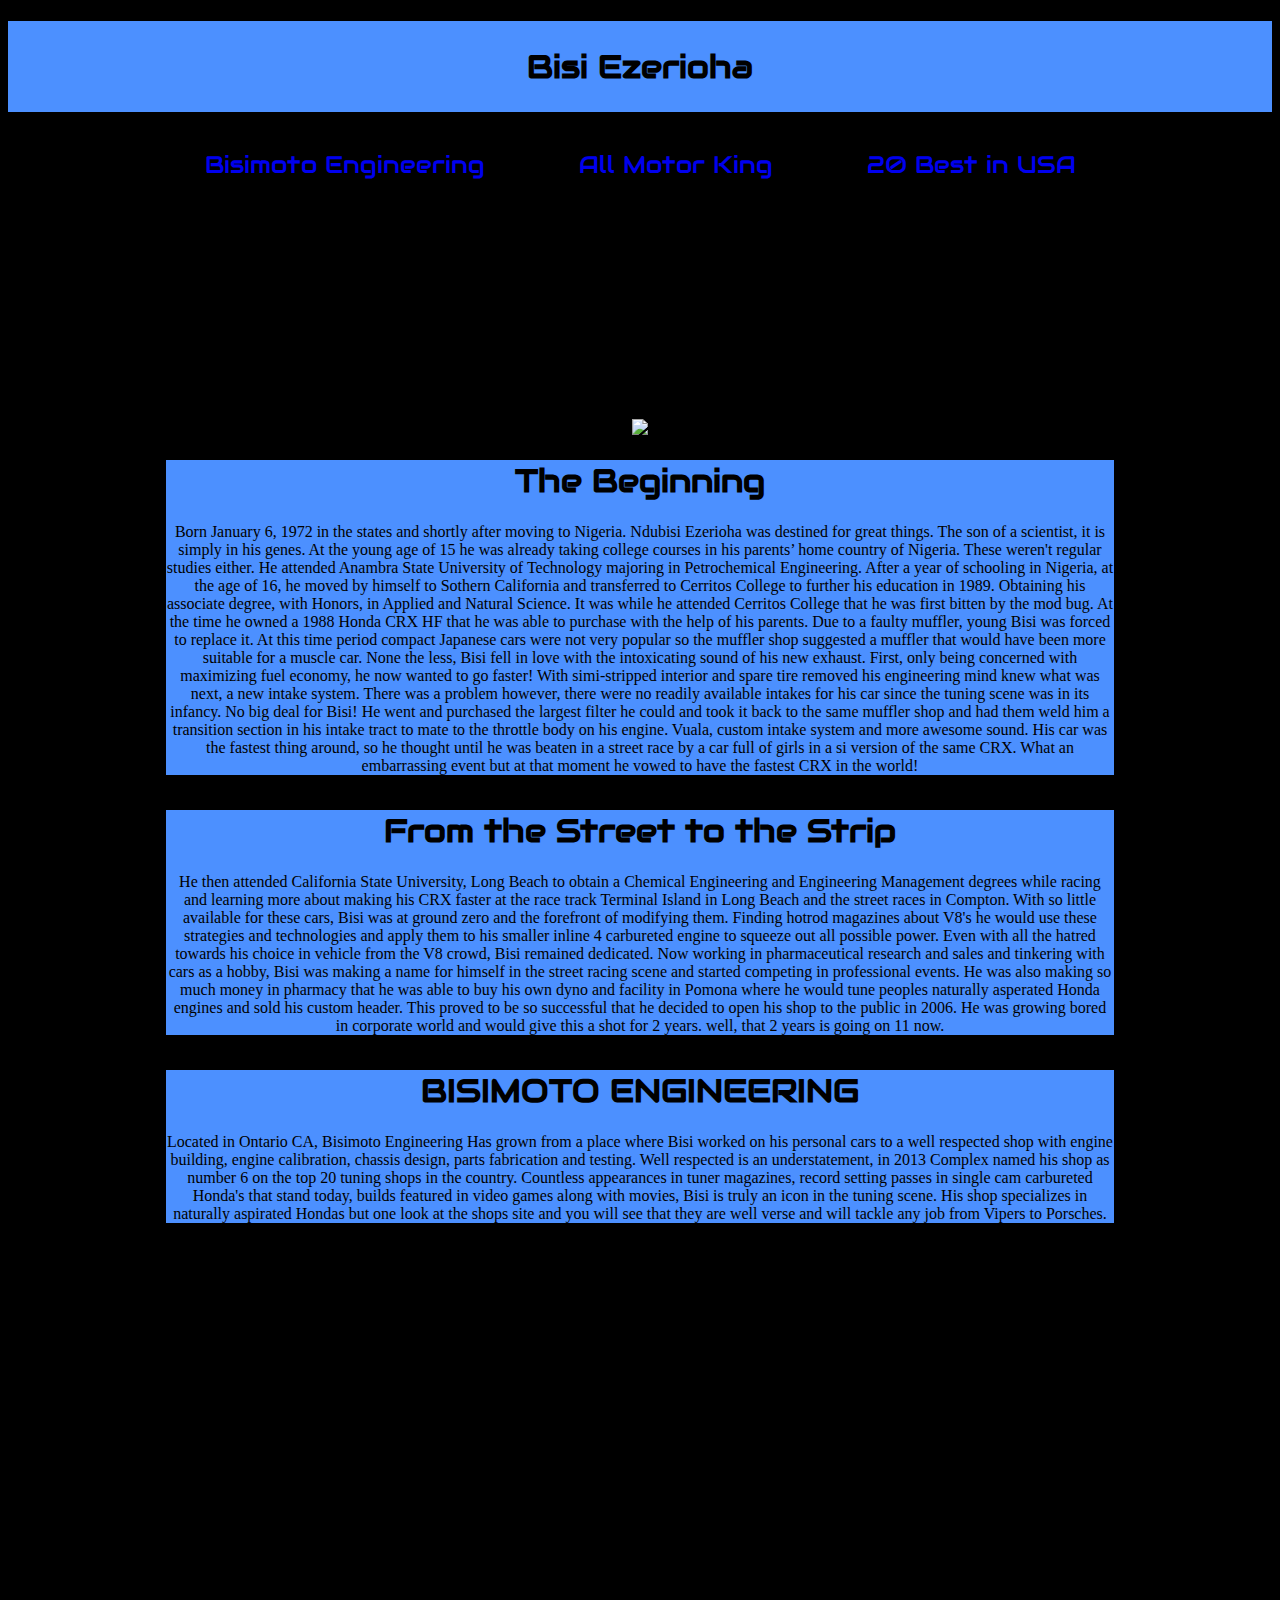
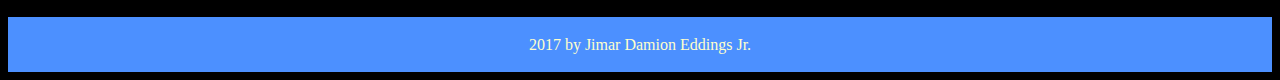
==== tribute/index.html @ 03f499f0 "summ" ====
<!DOCTYPE html>
<html >
<head>
  <meta charset="UTF-8">
  <title>Bisi Tribute page</title>
  
  
  
      <link rel="stylesheet" href="css/style.css">

  
</head>

<body>
  <header> 
  <h1> Bisi Ezerioha </h1>
</header>

<nav> 
  <ul>
    <li><a href="http://bisimoto.com/2015/"target="blank">Bisimoto Engineering</a></li>
    
    <li><a href="http://www.superstreetonline.com/features/1308-bisi-ezerioha-interview/"target="blank">All Motor King</a></li>
    
    <li><a href="http://www.complex.com/sports/2013/04/the-20-best-import-tuner-shops-in-america/evans-tuning"target="blank">20 Best in USA</a></li>
    
    </ul>
</nav>
 
<main> 
  <h2> "Single Cam King"  </h2>
  
  <img src="http://image.importtuner.com/f/syntectopshop/superstreet/11029898/impp_0811_00_z%20bisi_ezerioha%20close_up.jpg">
    
   <section> 
     <h1> The Beginning</h1>
            Born January 6, 1972 in the states and shortly after moving to Nigeria. Ndubisi Ezerioha was destined for great things. The son of a scientist, it is simply in his genes. At the young age of 15 he was already taking college courses in his parents’ home country of Nigeria. These weren't regular studies either. He attended Anambra State University of Technology majoring in Petrochemical Engineering. After a year of schooling in Nigeria, at the age of 16, he moved by himself to Sothern California and transferred to Cerritos College to further his education in 1989. Obtaining his associate degree, with Honors, in Applied and Natural Science. It was while he attended Cerritos College that he was first bitten by the mod bug. At the time he owned a 1988 Honda CRX HF that he was able to purchase with the help of his parents. Due to a faulty muffler, young Bisi was forced to replace it. At this time period compact Japanese cars were not very popular so the muffler shop suggested a muffler that would have been more suitable for a muscle car. None the less, Bisi fell in love with the intoxicating sound of his new exhaust. First, only being concerned with maximizing fuel economy, he now wanted to go faster! With simi-stripped interior and spare tire removed his engineering mind knew what was next, a new intake system. There was a problem however, there were no readily available intakes for his car since the tuning scene was in its infancy. No big deal for Bisi! He went and purchased the largest filter he could and took it back to the same muffler shop and had them weld him a transition section in his intake tract to mate to the throttle body on his engine. Vuala, custom intake system and more awesome sound. His car was the fastest thing around, so he thought until he was beaten in a street race by a car full of girls in a si version of the same CRX. What an embarrassing event but at that moment he vowed to have the fastest CRX in the world! 
</section>
   <section>
     <h1>From the Street to the Strip</h1>
          He then attended California State University, Long Beach to obtain a Chemical Engineering and Engineering Management degrees while racing and learning more about making his CRX faster at the race track Terminal Island in Long Beach and the street races in Compton. With so little available for these cars, Bisi was at ground zero and the forefront of modifying them. Finding hotrod magazines about V8's he would use these strategies and technologies and apply them to his smaller inline 4 carbureted engine to squeeze out all possible power. Even with all the hatred towards his choice in vehicle from the V8 crowd, Bisi remained dedicated. Now working in pharmaceutical research and sales and tinkering with cars as a hobby, Bisi was making a name for himself in the street racing scene and started competing in professional events. He was also making so much money in pharmacy that he was able to buy his own dyno and facility in Pomona where he would tune peoples naturally asperated Honda engines and sold his custom header. This proved to be so successful that he decided to open his shop to the public in 2006. He was growing bored in corporate world and would give this a shot for 2 years. well, that 2 years is going on 11 now. 
  </section>
  
<Section>
  <h1> BISIMOTO ENGINEERING</h1>
  Located in Ontario CA, Bisimoto Engineering Has grown from a place where Bisi worked on his personal cars to a well respected shop with engine building, engine calibration, chassis design, parts fabrication and testing. Well respected is an understatement, in 2013 Complex named his shop as number 6 on the top 20 tuning shops in the country. Countless appearances in tuner magazines, record setting passes in single cam carbureted Honda's that stand today, builds featured in video games along with movies, Bisi is truly an icon in the tuning scene. His shop specializes in naturally aspirated Hondas but one look at the shops site and you will see that they are well verse and will tackle any job from Vipers to Porsches. 
  
  
</section>

  <iframe width="560" height="315" src="https://www.youtube.com/embed/1D8oLaCgfL8?rel=0&amp;showinfo=0" frameborder="0" allowfullscreen></iframe>
  
<iframe width="560" height="315" src="https://www.youtube.com/embed/vn5U0h9tQjA?rel=0&amp;showinfo=0" frameborder="0" allowfullscreen></iframe>
</main>



<footer> 
  <p> 2017 by Jimar Damion Eddings Jr. </p>

</footer>
  
  
</body>
</html>
---- tribute/css/style.css ----
@import url('https://fonts.googleapis.com/css?family=Audiowide|Pragati+Narrow');

h2 {
  font-family: 'Pragati Narrow', sans-serif;
}
header {
  height: 9%;
  Background-color: #4c90ff;
}
body{
  background-color: #000000;
}
header h1 {
  text-align: center;
  text-size: 2em;
  font-family: 'Audiowide', cursive;
  padding: 25px;
}
h2{
  text-align: center;
  font-size: 50px
 
}
footer {
  background-color: #4c90ff;
  color: #ffffcc;
  text-align: center;
  clear: both;
  padding: .2%;
}

nav ul{
  list-style-type: none;
  text-align: center;
  padding: 15px;
  }
nav ul li{
  display: inline;
  padding: 20px
}
nav ul li a{
  text-decoration: none;
  font-family: 'Audiowide', cursive;
  font-size: 1.5em;
  padding: 25px;
}
nav ul li a:hover {
  background-color: #ffff99;
}

main p{
  font-size: 40px;
  font-family: 'Pragati Narrow', sans-serif;
  text-align: center;
  }
main {
  padding: 40px;
  text-align: center;
  
}
main section {
  width: 80%;
  margin: 0% 10% 3% 10%;
  text-align: ;
  background-color: #4c90ff;
 }
main section h1 {
  font-family: 'Audiowide', cursive;
  font-color: #cc66ff;
}
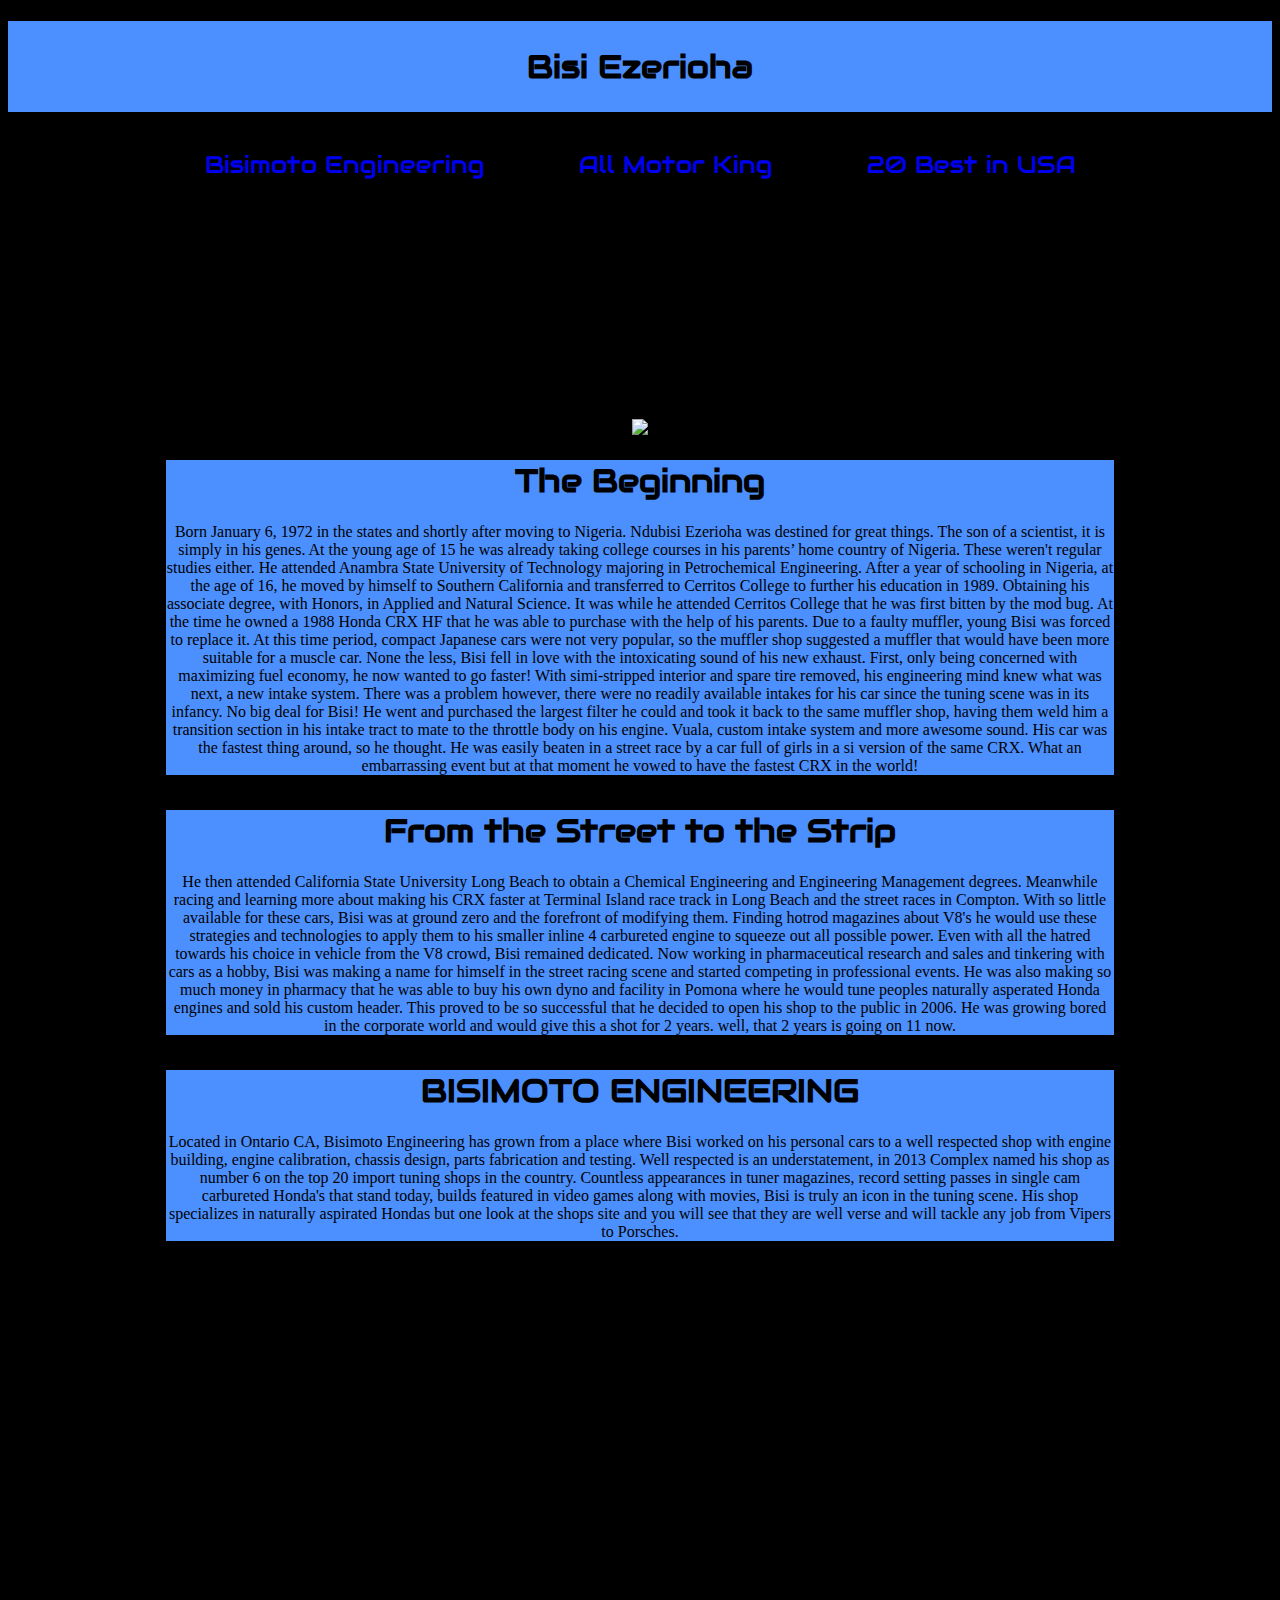
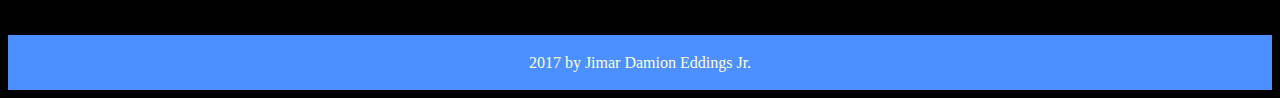
==== commit 7ff55373: "rhth" ====
--- a/tribute/index.html
+++ b/tribute/index.html
@@ -34,16 +34,16 @@
     
    <section> 
      <h1> The Beginning</h1>
-            Born January 6, 1972 in the states and shortly after moving to Nigeria. Ndubisi Ezerioha was destined for great things. The son of a scientist, it is simply in his genes. At the young age of 15 he was already taking college courses in his parents’ home country of Nigeria. These weren't regular studies either. He attended Anambra State University of Technology majoring in Petrochemical Engineering. After a year of schooling in Nigeria, at the age of 16, he moved by himself to Sothern California and transferred to Cerritos College to further his education in 1989. Obtaining his associate degree, with Honors, in Applied and Natural Science. It was while he attended Cerritos College that he was first bitten by the mod bug. At the time he owned a 1988 Honda CRX HF that he was able to purchase with the help of his parents. Due to a faulty muffler, young Bisi was forced to replace it. At this time period compact Japanese cars were not very popular so the muffler shop suggested a muffler that would have been more suitable for a muscle car. None the less, Bisi fell in love with the intoxicating sound of his new exhaust. First, only being concerned with maximizing fuel economy, he now wanted to go faster! With simi-stripped interior and spare tire removed his engineering mind knew what was next, a new intake system. There was a problem however, there were no readily available intakes for his car since the tuning scene was in its infancy. No big deal for Bisi! He went and purchased the largest filter he could and took it back to the same muffler shop and had them weld him a transition section in his intake tract to mate to the throttle body on his engine. Vuala, custom intake system and more awesome sound. His car was the fastest thing around, so he thought until he was beaten in a street race by a car full of girls in a si version of the same CRX. What an embarrassing event but at that moment he vowed to have the fastest CRX in the world! 
+            Born January 6, 1972 in the states and shortly after moving to Nigeria. Ndubisi Ezerioha was destined for great things. The son of a scientist, it is simply in his genes. At the young age of 15 he was already taking college courses in his parents’ home country of Nigeria. These weren't regular studies either. He attended Anambra State University of Technology majoring in Petrochemical Engineering. After a year of schooling in Nigeria, at the age of 16, he moved by himself to Southern California and transferred to Cerritos College to further his education in 1989. Obtaining his associate degree, with Honors, in Applied and Natural Science. It was while he attended Cerritos College that he was first bitten by the mod bug. At the time he owned a 1988 Honda CRX HF that he was able to purchase with the help of his parents. Due to a faulty muffler, young Bisi was forced to replace it. At this time period, compact Japanese cars were not very popular, so the muffler shop suggested a muffler that would have been more suitable for a muscle car. None the less, Bisi fell in love with the intoxicating sound of his new exhaust. First, only being concerned with maximizing fuel economy, he now wanted to go faster! With simi-stripped interior and spare tire removed, his engineering mind knew what was next, a new intake system. There was a problem however, there were no readily available intakes for his car since the tuning scene was in its infancy. No big deal for Bisi! He went and purchased the largest filter he could and took it back to the same muffler shop, having them weld him a transition section in his intake tract to mate to the throttle body on his engine. Vuala, custom intake system and more awesome sound. His car was the fastest thing around, so he thought. He was easily beaten in a street race by a car full of girls in a si version of the same CRX. What an embarrassing event but at that moment he vowed to have the fastest CRX in the world! 
 </section>
    <section>
      <h1>From the Street to the Strip</h1>
-          He then attended California State University, Long Beach to obtain a Chemical Engineering and Engineering Management degrees while racing and learning more about making his CRX faster at the race track Terminal Island in Long Beach and the street races in Compton. With so little available for these cars, Bisi was at ground zero and the forefront of modifying them. Finding hotrod magazines about V8's he would use these strategies and technologies and apply them to his smaller inline 4 carbureted engine to squeeze out all possible power. Even with all the hatred towards his choice in vehicle from the V8 crowd, Bisi remained dedicated. Now working in pharmaceutical research and sales and tinkering with cars as a hobby, Bisi was making a name for himself in the street racing scene and started competing in professional events. He was also making so much money in pharmacy that he was able to buy his own dyno and facility in Pomona where he would tune peoples naturally asperated Honda engines and sold his custom header. This proved to be so successful that he decided to open his shop to the public in 2006. He was growing bored in corporate world and would give this a shot for 2 years. well, that 2 years is going on 11 now. 
+          He then attended California State University Long Beach to obtain a Chemical Engineering and Engineering Management degrees. Meanwhile racing and learning more about making his CRX faster at Terminal Island race track in Long Beach and the street races in Compton. With so little available for these cars, Bisi was at ground zero and the forefront of modifying them. Finding hotrod magazines about V8's he would use these strategies and technologies to apply them to his smaller inline 4 carbureted engine to squeeze out all possible power. Even with all the hatred towards his choice in vehicle from the V8 crowd, Bisi remained dedicated. Now working in pharmaceutical research and sales and tinkering with cars as a hobby, Bisi was making a name for himself in the street racing scene and started competing in professional events. He was also making so much money in pharmacy that he was able to buy his own dyno and facility in Pomona where he would tune peoples naturally asperated Honda engines and sold his custom header. This proved to be so successful that he decided to open his shop to the public in 2006. He was growing bored in the corporate world and would give this a shot for 2 years. well, that 2 years is going on 11 now. 
   </section>
   
 <Section>
   <h1> BISIMOTO ENGINEERING</h1>
-  Located in Ontario CA, Bisimoto Engineering Has grown from a place where Bisi worked on his personal cars to a well respected shop with engine building, engine calibration, chassis design, parts fabrication and testing. Well respected is an understatement, in 2013 Complex named his shop as number 6 on the top 20 tuning shops in the country. Countless appearances in tuner magazines, record setting passes in single cam carbureted Honda's that stand today, builds featured in video games along with movies, Bisi is truly an icon in the tuning scene. His shop specializes in naturally aspirated Hondas but one look at the shops site and you will see that they are well verse and will tackle any job from Vipers to Porsches. 
+  Located in Ontario CA, Bisimoto Engineering has grown from a place where Bisi worked on his personal cars to a well respected shop with engine building, engine calibration, chassis design, parts fabrication and testing. Well respected is an understatement, in 2013 Complex named his shop as number 6 on the top 20 import tuning shops in the country. Countless appearances in tuner magazines, record setting passes in single cam carbureted Honda's that stand today, builds featured in video games along with movies, Bisi is truly an icon in the tuning scene. His shop specializes in naturally aspirated Hondas but one look at the shops site and you will see that they are well verse and will tackle any job from Vipers to Porsches. 
   
   
 </section>
